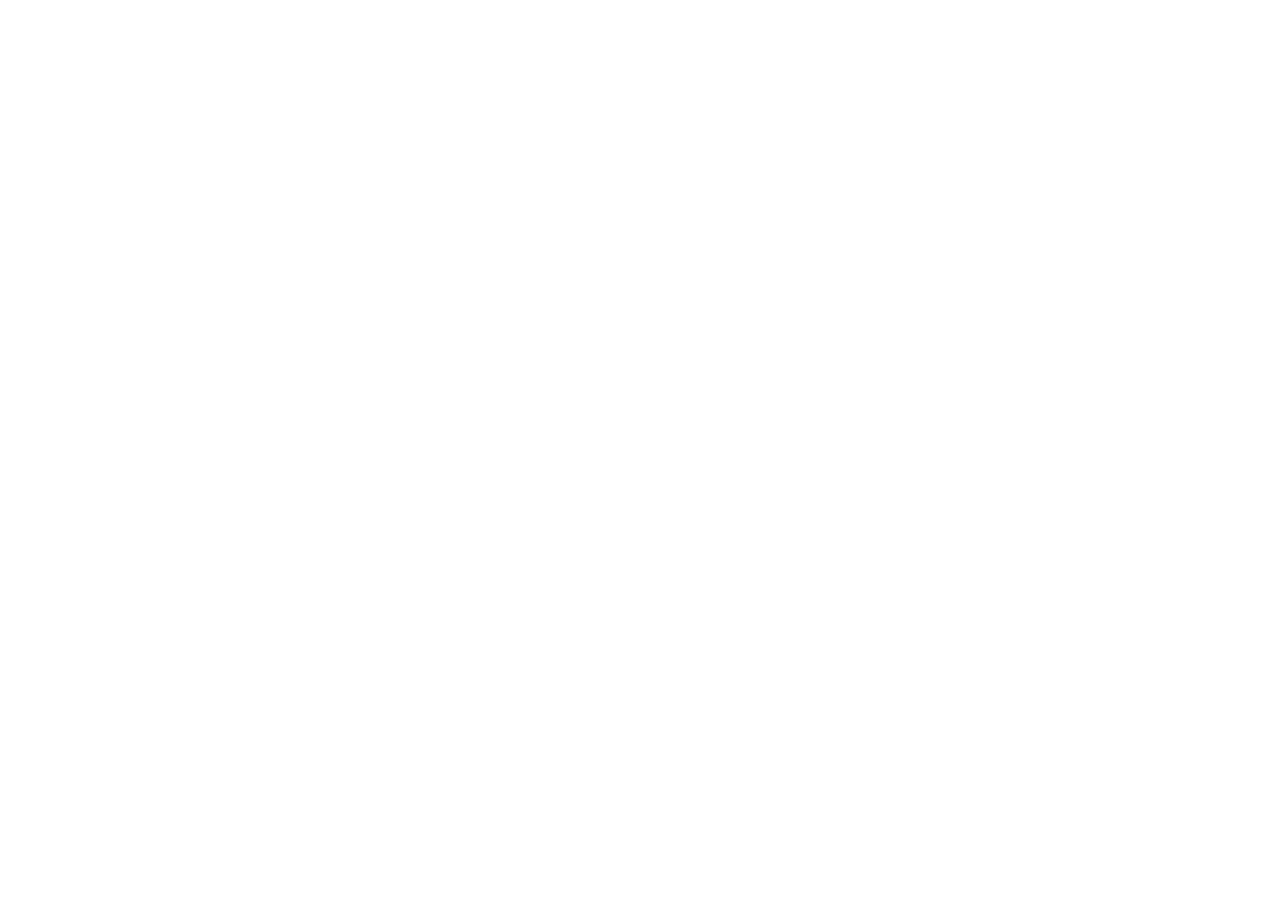
==== galeria.html @ dc00f386 "add background header and navigation" ====
<!DOCTYPE html>
<html>

<head>
    <title>BigThings</title>
    <link rel="stylesheet" href="style.css">
    </link>
</head>

<body>
    <div class="">
        <div class="header">
            <div class="NavBar">
                <ul class="navigation">
                    <li><a href="onas.html">O nás</a></li>
                    <li><a href="galeria.html">Galéria</a></li>
                    <li><a href="kontakt.html">Kontakt</a></li>
                </ul>
            </div>
        </div>
        <video autoplay muted loop id="galeriavideo">
            <source src="galeriavideo.mp4" type="video/mp4">
        </video>
    </div>
    </div>

</body>

</html>
---- style.css ----
h1{
    color: white;    
    text-align: center;
    padding-top:25% ;
   
}
.navigation {
    position: fixed;
    top: 35px;
    right: 25px;
    color: white;
    list-style: none;
    padding: 20px;
    
}

.navigation li {
    display: inline-block;
    margin-right: 60px;
    
}


.navigation a {
    text-decoration: none;
    color: inherit;
}

#myVideo {
    width: 100vw;
    height: 100vh;
    object-fit: cover;
    position: fixed;
    left: 0;
    right: 0;
    top: 0;
    bottom: 0;
    z-index: -1;
}
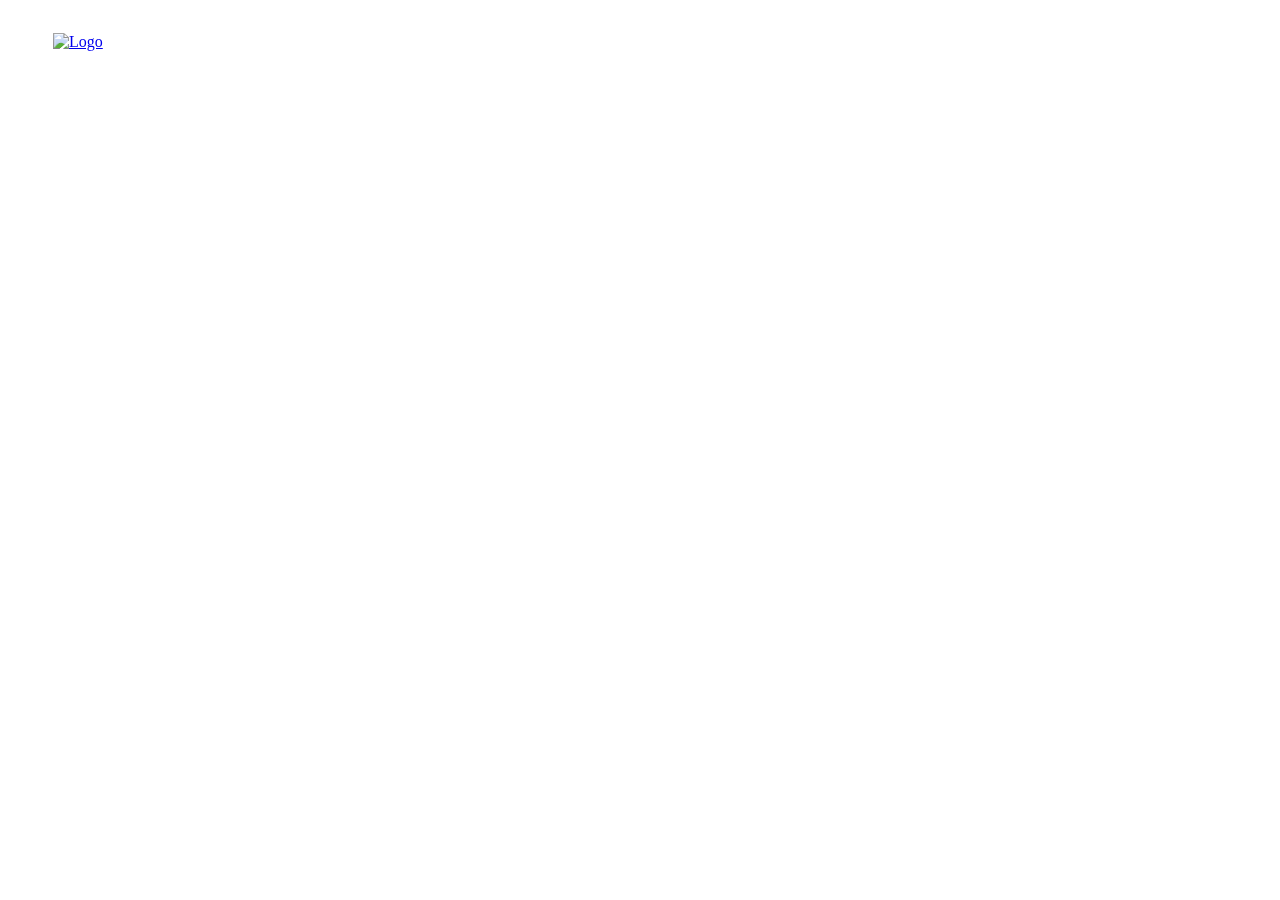
==== commit abe40216: "add navigation link konatk" ====
--- a/galeria.html
+++ b/galeria.html
@@ -11,10 +11,12 @@
     <div class="">
         <div class="header">
             <div class="NavBar">
+                <a href="index.html"><img src="BTlogo.png" id="logo" alt="Logo"></a>
                 <ul class="navigation">
                     <li><a href="onas.html">O nás</a></li>
+                    <li><a href="sluzby.html">Služby</a></li>
                     <li><a href="galeria.html">Galéria</a></li>
-                    <li><a href="kontakt.html">Kontakt</a></li>
+                    <li><a href="kontakt.html">Kontakt</a></li>                    
                 </ul>
             </div>
         </div>
--- a/style.css
+++ b/style.css
@@ -1,8 +1,9 @@
 
 h1{
+    position: relative;
     color: white;    
     text-align: center;
-    padding-top:25% ;
+    padding-top:20% ;
    
 }
 .navigation {
@@ -14,17 +15,18 @@
     padding: 20px;
     
 }
-
 .navigation li {
     display: inline-block;
     margin-right: 60px;
     
 }
-
-
 .navigation a {
     text-decoration: none;
-    color: inherit;
+    color: inherit;    
+}
+.navigation a:hover {
+    text-decoration: none;
+    color: rgb(176, 176, 176);
 }
 
 #myVideo {
@@ -38,3 +40,94 @@
     bottom: 0;
     z-index: -1;
 }
+#onasvideo {
+    width: 100vw;
+    height: 30vh;
+    object-fit: cover;
+    position: fixed;
+    left: 0;
+    right: 0;
+    top: 0;
+    bottom: 0;
+    z-index: -1;
+}
+#galeriavideo {
+    width: 100vw;
+    height: 30vh;
+    object-fit: cover;
+    position: fixed;
+    left: 0;
+    right: 0;
+    top: 0;
+    bottom: 0;
+    z-index: -1;
+}
+
+#logo{
+    width: 100px;
+    height: auto;
+    padding-left: 45px;
+    padding-top: 25px;
+}
+
+#kontaktimage{
+     width: 100vw;
+        height: 30vh;
+        object-fit: cover;
+        position: fixed;
+        left: 0;
+        right: 0;
+        top: 0;
+        bottom: 0;
+        z-index: -1;
+}
+
+form{
+    padding-top: 500px;
+    padding-left: 40%;   
+    padding-right: 220px;  
+}
+input[type=text],
+select,
+textarea {
+    width: 100%;
+    padding: 12px;
+    border: 1px solid #ccc;
+    border-radius: 4px;
+    box-sizing: border-box;
+    margin-top: 6px;
+    margin-bottom: 16px;
+    resize: vertical
+
+}
+input[type=email],
+select,
+textarea {
+    width: 100%;
+    padding: 12px;
+    border: 1px solid #ccc;
+    border-radius: 4px;
+    box-sizing: border-box;
+     margin-top: 6px;  
+    margin-bottom: 16px;
+    resize: vertical
+}
+        
+
+
+button {
+    background-color: #000000;
+    margin-top: 10px;  
+    color: white;
+    padding: 12px 20px;
+    border: none;
+    border-radius: 4px;
+    cursor: pointer;
+}
+
+button:hover {
+    background-color: #4d504f;
+    color: rgb(255, 255, 255);     
+}
+
+
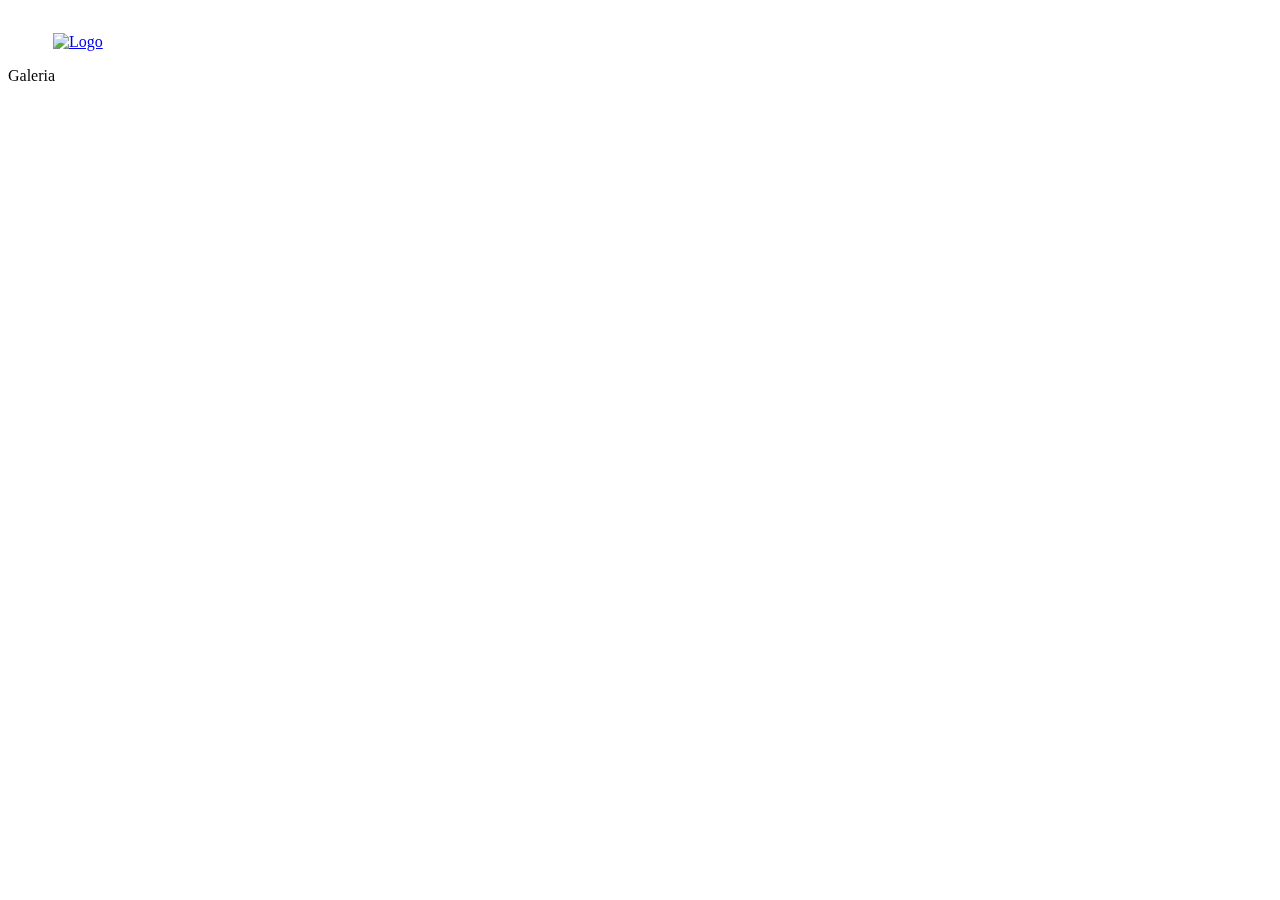
==== commit 7851e84c: "add name title" ====
--- a/galeria.html
+++ b/galeria.html
@@ -23,6 +23,7 @@
         <video autoplay muted loop id="galeriavideo">
             <source src="galeriavideo.mp4" type="video/mp4">
         </video>
+        <p id="nametitle">Galeria</p>
     </div>
     </div>
 
--- a/style.css
+++ b/style.css
@@ -81,6 +81,17 @@
         bottom: 0;
         z-index: -1;
 }
+#sluzbyimage {
+    width: 100vw;
+    height: 30vh;
+    object-fit: cover;
+    position: fixed;
+    left: 0;
+    right: 0;
+    top: 0;
+    bottom: 0;
+    z-index: -1;
+}
 
 form{
     padding-top: 500px;
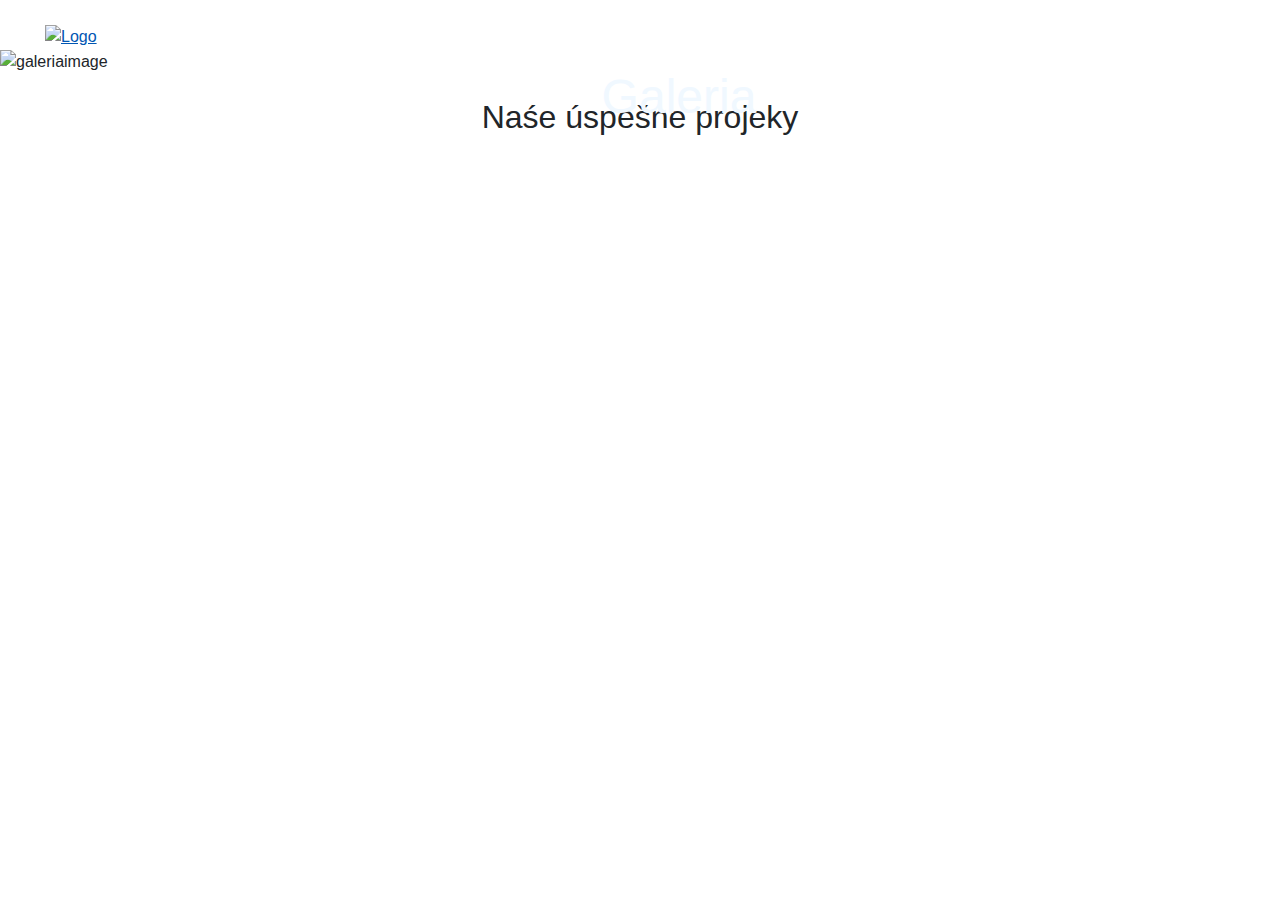
==== commit a2f561f5: "add bootstrap on page and add galeria section with js function and change cover photo" ====
--- a/galeria.html
+++ b/galeria.html
@@ -1,32 +1,38 @@
 <!DOCTYPE html>
-<html>
+<html lang="sk">
 
 <head>
-    <title>BigThings</title>
+    <meta charset="UTF-8">
+    <meta name="viewport" content="width=device-width, initial-scale=1.0">
+    <title>BigThings</title> 
+    <link rel="stylesheet" href="https://stackpath.bootstrapcdn.com/bootstrap/4.5.2/css/bootstrap.min.css">
+    <link rel="stylesheet" href="https://cdnjs.cloudflare.com/ajax/libs/fancybox/3.5.7/jquery.fancybox.min.css">
     <link rel="stylesheet" href="style.css">
-    </link>
 </head>
 
 <body>
-    <div class="">
-        <div class="header">
-            <div class="NavBar">
-                <a href="index.html"><img src="BTlogo.png" id="logo" alt="Logo"></a>
+    <div class="row">
+        <div class="col-md-12 header">
+            <div class="NavBar"> <a href="index.html"><img src="BTlogo.png" id="logo" alt="Logo"></a>
                 <ul class="navigation">
                     <li><a href="onas.html">O nás</a></li>
                     <li><a href="sluzby.html">Služby</a></li>
                     <li><a href="galeria.html">Galéria</a></li>
-                    <li><a href="kontakt.html">Kontakt</a></li>                    
+                    <li><a href="kontakt.html">Kontakt</a></li>
                 </ul>
             </div>
         </div>
-        <video autoplay muted loop id="galeriavideo">
-            <source src="galeriavideo.mp4" type="video/mp4">
-        </video>
-        <p id="nametitle">Galeria</p>
     </div>
+    <div> <img src="obrazok22.jpg" alt="galeriaimage" id="galeriaimage">
+        <p id="nametitle" class="text-center mt-3">Galeria</p>
     </div>
-
+    <h2 id="projektynadpis" class="mt-4 text-center">Naśe úspešne projeky</h2>
+    <div id="gallery" class="gallery"> <!-- Obsah galerie --> </div>
+    </div> <!-- Bootstrap JS súbory -->
+    <script src="https://cdnjs.cloudflare.com/ajax/libs/jquery/3.6.0/jquery.min.js"></script>
+    <script src="https://cdnjs.cloudflare.com/ajax/libs/bootstrap/4.5.2/js/bootstrap.min.js"></script>
+    <script src="https://cdnjs.cloudflare.com/ajax/libs/fancybox/3.5.7/jquery.fancybox.min.js"></script>
+    <script src="script.js"></script>
 </body>
 
 </html>--- a/style.css
+++ b/style.css
@@ -1,13 +1,48 @@
 
+body{
+    margin: 0;
+    padding: 0;
+    min-height: 100vh
+}
 h1{
     position: relative;
     color: white;    
     text-align: center;
-    padding-top:20% ;
-   
+    padding-top:20% ;   
+}
+footer {
+    background-color: #666666;    
+    color: #ffffff;    
+    width: 100%;    
+    height: auto;
+    padding: 20px 0;    
+    text-align: center;    
+    position: absolute;
+    bottom: 0px;    
+    left: 0;        
+    margin-top: auto;
+
+}
+
+#kontaktbutton{
+    background-color: #000000;
+    margin-top: 10px;
+    color: white;
+    padding: 12px 20px;
+    border: none;
+    border-radius: 4px;
+    cursor: pointer;
+    position: absolute;
+    left: 47%;
+    top: 90%;
+}
+
+#kontaktbutton:hover{
+    background-color: #4d504f;
+    color: rgb(255, 255, 255);
 }
 .navigation {
-    position: fixed;
+    position: absolute;
     top: 35px;
     right: 25px;
     color: white;
@@ -42,9 +77,9 @@
 }
 #onasvideo {
     width: 100vw;
-    height: 30vh;
-    object-fit: cover;
-    position: fixed;
+    height: 22vh;
+    object-fit: cover;
+    position: absolute;
     left: 0;
     right: 0;
     top: 0;
@@ -53,7 +88,7 @@
 }
 #galeriavideo {
     width: 100vw;
-    height: 30vh;
+    height: 22vh;
     object-fit: cover;
     position: fixed;
     left: 0;
@@ -72,9 +107,9 @@
 
 #kontaktimage{
      width: 100vw;
-        height: 30vh;
+        height: 22vh;
         object-fit: cover;
-        position: fixed;
+        position: absolute;
         left: 0;
         right: 0;
         top: 0;
@@ -83,18 +118,45 @@
 }
 #sluzbyimage {
     width: 100vw;
-    height: 30vh;
-    object-fit: cover;
-    position: fixed;
-    left: 0;
-    right: 0;
-    top: 0;
-    bottom: 0;
-    z-index: -1;
+    height: 22vh;
+    object-fit: cover;
+    position: absolute;
+    left: 0;
+    right: 0;
+    top: 0;
+    bottom: 0;
+    z-index: -1;
+}
+
+#textonas {    
+    text-align: center;
+    padding-top: 140px; 
+    font-size: 25px;
+    position: absolute;
+    top: 20%;
+    left: 15%;
+}
+#zoznam{
+    text-align: left;
+    padding-left: 20%;
+    
+}
+#nametitle{
+    color: aliceblue;
+    font-size: 3em;
+    position: absolute;
+    top: 5%;  
+    left: 47%;   
+}
+#kontaktinfromacie{
+    position: absolute;
+    top: 40%;
+    left: 5%;
+   
 }
 
 form{
-    padding-top: 500px;
+    padding-top: 15%;
     padding-left: 40%;   
     padding-right: 220px;  
 }
@@ -124,8 +186,6 @@
     resize: vertical
 }
         
-
-
 button {
     background-color: #000000;
     margin-top: 10px;  
@@ -141,4 +201,36 @@
     color: rgb(255, 255, 255);     
 }
 
-
+ .teamsection {
+    position: absolute;
+    top: 90%;
+    width: 100%;
+    text-align: center;
+    padding: 50px 0;
+    background-color: #f2f2f2;
+ }
+    
+
+ .teammember {
+     display: inline-block;
+     margin: 40px;
+     padding: 40px;
+     background-color: #fff;
+     border-radius: 10px;
+     box-shadow: 0 0 10px rgba(0, 0, 0, 0.1);
+
+    }
+ 
+
+ .teammember img {
+     border-radius: 50%;
+     max-width: 150px;
+     height: auto;
+    
+ }
+
+ .teammember h3 {
+     margin-top: 10px;
+    
+ }
+
